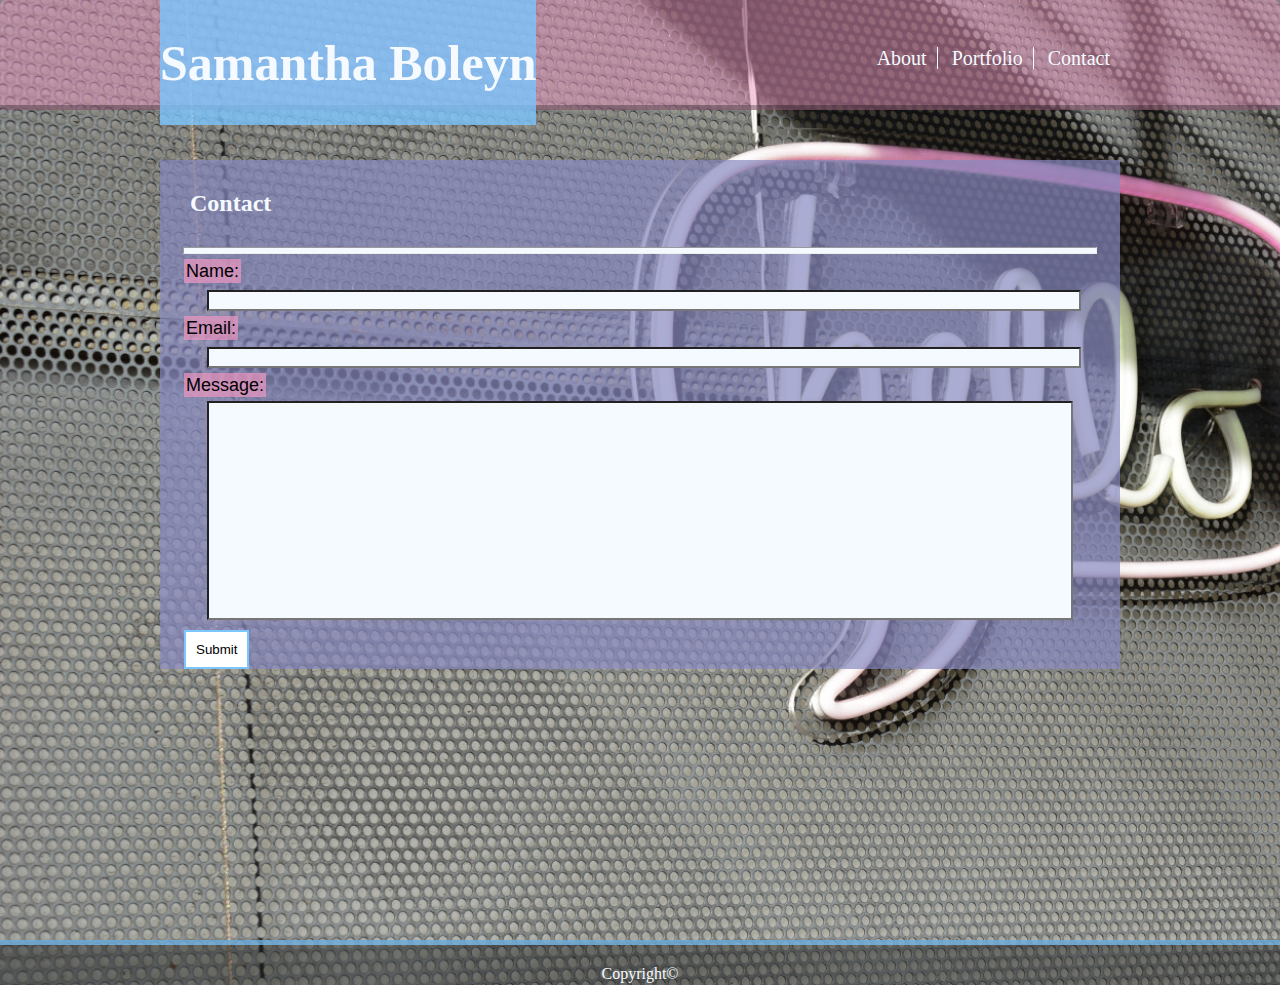
==== contact.html @ 23a09c7d "fix issue with background on html element and assigned a container for the background" ====
<!DOCTYPE html>
<html lang="en">
<head>
    <meta charset="UTF-8">
    <meta name="viewport" content="width=device-width, initial-scale=1.0">
    <meta http-equiv="X-UA-Compatible" content="ie=edge">
    <link rel="stylesheet" type="text/css" href="assets/css/style.css">
    <title>Contact Me</title>
</head>
<body>
    <div class="container ">
        <div class="wrapper">
            <div class="clearfix" id="navDiv">
                <nav>
                
                    <header>
                        <h1>Samantha Boleyn</h1>
                    </header>

                    <ul>
                        <li><a href="index.html">About</a></li>
                        <li><a href="portfolio.html">Portfolio</a></li>
                        <li><a href="contact.html">Contact</a></li>
                    </ul>
                </nav>
            </div>

            <div id="mainContent">
                <h2 id="mainContentHead">Contact</h2>

                <hr/>

                <form class="contactForm">
                    <p class="formField"><mark class="pinkHighlite">Name:</mark></p>
                    <input type="text" name="name" class="fullWidthInput">
                    <br/>
                    <p class="formField"><mark class="pinkHighlite">Email:</mark></p>
                    <input type="text" name="email" class="fullWidthInput"/>
                    <br/>
                    <p class="formField"><mark class="pinkHighlite">Message:</mark></p>
                    <input type="text" name="message" class="fullWidthInput bigTextBox"/>
                    <br/>

                        <input type="submit" value="Submit" class="button"/>

                </form>
            </div>
        </div>    

        <div class="push"></div>

        <footer>
            <p id="copyright">Copyright&copy</p>
        </footer>
    </div>
    
</body>
</html>
---- assets/css/style.css ----
html, body {
    height: 100%;
    margin: 0;
  }

.wrapper {
    min-height: 100vh;

    /* Equal to height of footer */
    /* But also accounting for potential margin-bottom of last child */
    /* margin-bottom: -35px; */
}

footer, .push {
    height: 40px;
  } 

.container{
    background: url(../images/hello_background3.jpg);
    background-size: cover;
}

header{
    float: left;
    padding: 0px;
    background-color: rgb(124,198,254, 0.8);
    font-size: 25px;
    color: #f4faff;
}

#navDiv{
    width: 100%;
    height: 105px;
    background-color: rgb(236,151,193,0.5); 
    border-style: outset;
    border-width: 0px 0px 5px 0px;
    border-radius: 5px;
    border-color: rgba(8, 9, 10, 0.274);
}

nav{
    width: 960px;
    /* background-color: #f4faff; */
    background-color:#08090A; 
    margin: auto;  
}

#mainContent{
    width: 960px;
    margin-left: auto;
    margin-right: auto;
    margin-top: 50px;
    /* height: 500px; */
    background: rgba(135,137,192, 0.7);
}

h1, h2, h3, h4, h5, h6{
    font-family: 'Georgia', Times, Times New Roman, serif;
}

hr{
    width: 95%;
    margin: auto;
    height: 5px;
    background-color: #f4faff;
}

a{
    text-decoration: none;
    padding: 10px;
    font-size: 20px;
}

ul{
    margin: 0px;
    padding: 47px 0px 47px 47px;
    list-style-type: none;
    float: right;
  }

li{
    display: inline;
    font-size: 20px;
}

li:not(:last-child){
    border-right:solid 1px #f4faff;
}

a{
    color:#f4faff;
}

#profile_image{
    border: 5px solid rgb(117, 119, 174);
    border-radius: 20px;
    width: 20%;
    float: left;
    margin-right:20px;
    margin-bottom:10px;
    margin-top: 0px;
    margin-left: 10px;
}

#mainTextDiv{
    font-size: 25px;
    color: #08090A;
    padding: 10px;
}  

#introLineText{
    font-family: "Arial Black", Gadget, sans-serif;
    /* background-color: rgb(236,151,193,0.7);  */
    font-size: 26px;
    margin-top: 0px;
}

#mainContentHead{
    padding: 30px 0px 30px 30px;
    margin: 0px;
    size: 18px;
    color: #F4FAFF;
}

.blueHighlite{
    background-color: rgb(124,198,254, 0.7);
}

.pinkHighlite{
    background-color: rgb(236,151,193,0.7); 
}

footer {
    background-color: rgba(8, 9, 10, 0.397);
    color: #F4FAFF;
    text-align: center;
    border-width: 5px 0px 0px 0px;
    border-color: rgb(124,198,254, 0.7);
    border-style: solid;
    width: 100%;
}

.fullWidthInput{
    width: 95%;
    margin-left: 23px;
    background-color: #f4faff;
}

.bigTextBox{
    padding: 100px;
    box-sizing: border-box;
    margin-bottom: 10px;
}

form {
    font-size: 20px;
    margin-left: 10px;
    width: 95%;
    margin: auto;
}

.contactForm mark{
    font-family: Arial, Helvetica, sans-serif;
    font-size: 18px;
    padding: 2px;
}

.button {
    background-color: white; 
    color: black; 
    border: 2px solid  rgb(124,198,254);
    padding: 10px;
}

.button:hover {
    background-color: rgb(124,198,254);
    color: #f4faff;
}

.formField{
    margin-top:5px;
    margin-bottom: 5px;
}

.myWorkImg{
    width: 293px;
    height: 195px;
    /* margin-left: 20px;
    margin-top: 10px; */
    /* position: relative; */
}

.clearfix::after{
    content:""; 
    display: block;
    clear: both;
} 

#copyright{
    margin: 0;
    padding-top: 20px;
    padding-bottom: 3px;
}

.relative{
    position: relative;
    width: 293px;
    height: 195px;
    /* margin-right: 0px; */
    float: left;
    /* margin-right: 20px; */
    margin-left: 20px;
    margin-top: 10px;
}

.absolute{
    position: absolute;
    bottom: 10px;
    text-align: center;
    padding: 10px 0;
    background-color: rgb(236,151,193,0.7);
    color: #F4FAFF;
    font-family: "Arial Black", Gadget, sans-serif;
}

.imageBanner{
    width: 100%;
}

.portfolioImgLink{
    padding: 0px;
}

#arrowGameBackground{
    background-color: #6dd4c7;
}
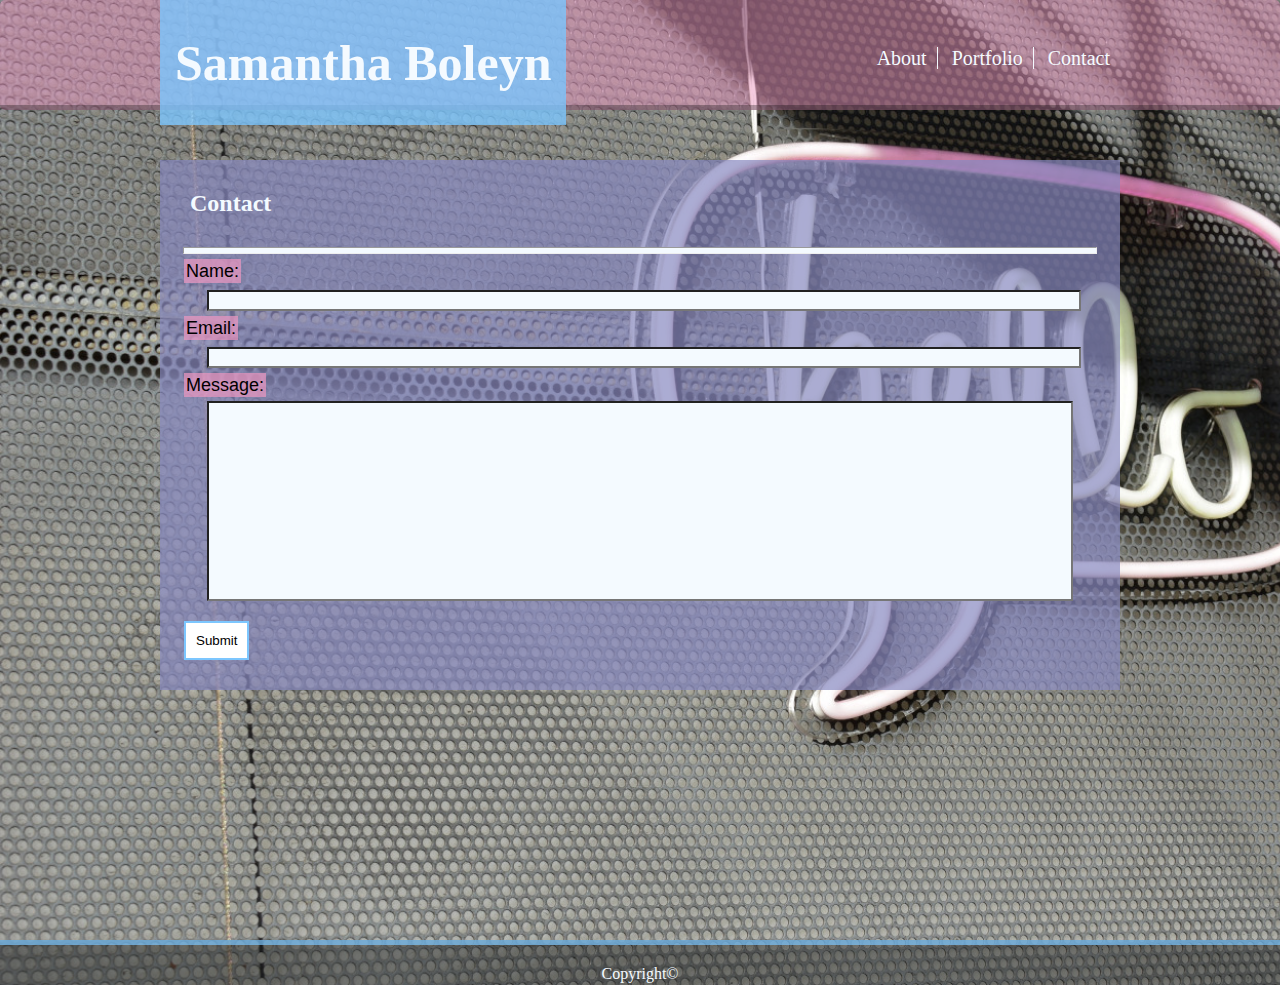
==== commit e9694b10: "some changes" ====
--- a/contact.html
+++ b/contact.html
@@ -41,7 +41,7 @@
                     <input type="text" name="message" class="fullWidthInput bigTextBox"/>
                     <br/>
 
-                        <input type="submit" value="Submit" class="button"/>
+                    <input type="submit" value="Submit" class="button" maxlength="255"/>
 
                 </form>
             </div>
@@ -53,6 +53,6 @@
             <p id="copyright">Copyright&copy</p>
         </footer>
     </div>
-    
+
 </body>
 </html>--- a/assets/css/style.css
+++ b/assets/css/style.css
@@ -22,7 +22,7 @@
 
 header{
     float: left;
-    padding: 0px;
+    padding: 0px 15px;
     background-color: rgb(124,198,254, 0.8);
     font-size: 25px;
     color: #f4faff;
@@ -147,7 +147,7 @@
 }
 
 .bigTextBox{
-    padding: 100px;
+    min-height: 200px;
     box-sizing: border-box;
     margin-bottom: 10px;
 }
@@ -170,6 +170,7 @@
     color: black; 
     border: 2px solid  rgb(124,198,254);
     padding: 10px;
+    margin: 10px 0px 30px 0px;;
 }
 
 .button:hover {
@@ -233,4 +234,8 @@
 
 #arrowGameBackground{
     background-color: #6dd4c7;
-}+}
+
+div.relative:last-child{
+    margin-bottom: 30px;
+} 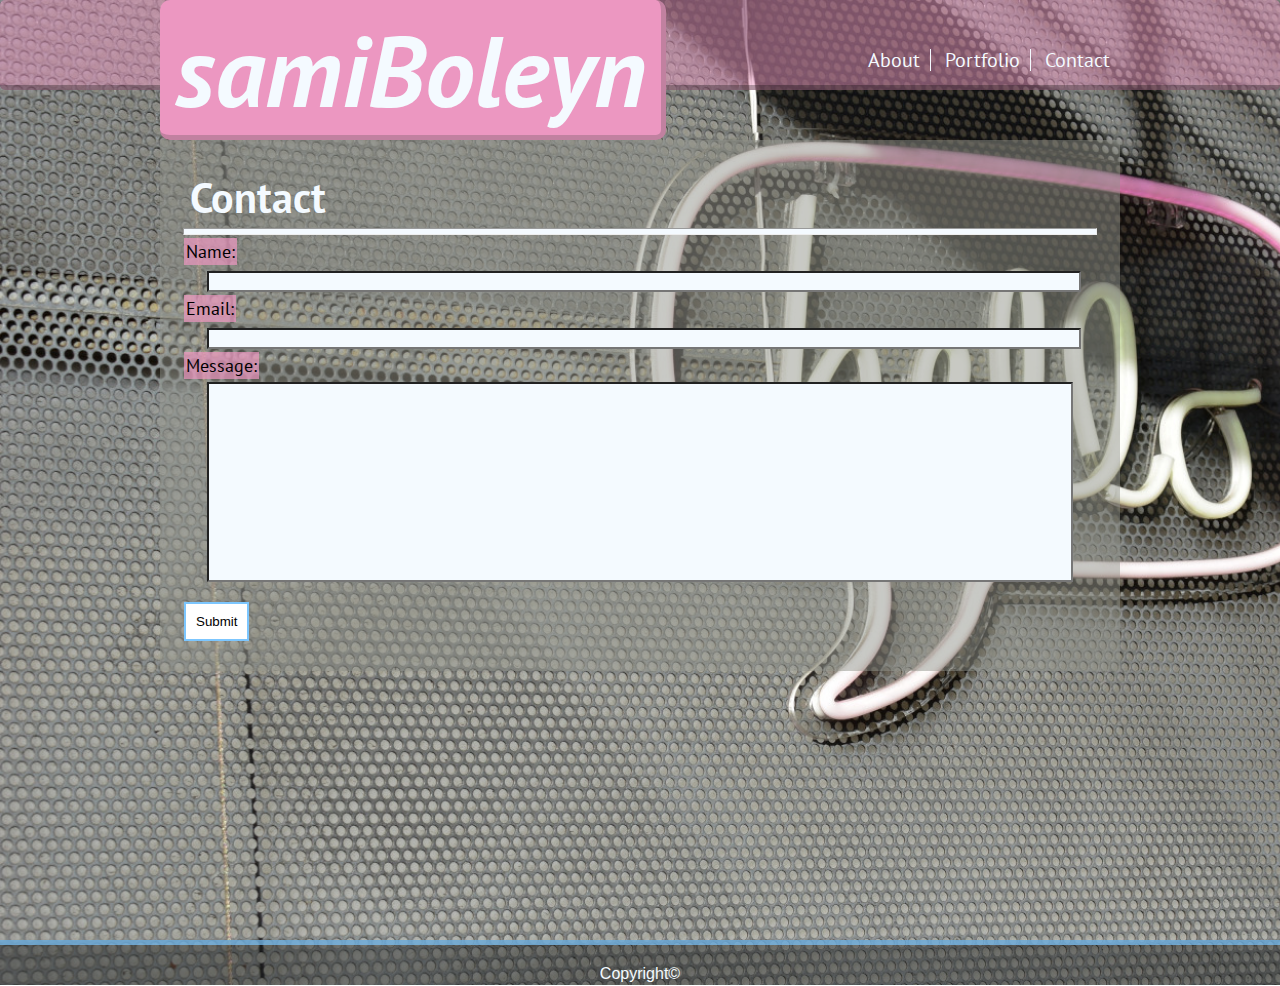
==== commit 6d1fbb58: "change to color theme and layout" ====
--- a/contact.html
+++ b/contact.html
@@ -5,7 +5,8 @@
     <meta name="viewport" content="width=device-width, initial-scale=1.0">
     <meta http-equiv="X-UA-Compatible" content="ie=edge">
     <link rel="stylesheet" type="text/css" href="assets/css/style.css">
-    <title>Contact Me</title>
+    <link href="https://fonts.googleapis.com/css?family=Asap:500i|Nanum+Gothic:700|PT+Sans" rel="stylesheet">
+    <link rel="stylesheet" href="https://use.fontawesome.com/releases/v5.2.0/css/all.css" integrity="sha384-hWVjflwFxL6sNzntih27bfxkr27PmbbK/iSvJ+a4+0owXq79v+lsFkW54bOGbiDQ" crossorigin="anonymous">
 </head>
 <body>
     <div class="container ">
@@ -14,7 +15,9 @@
                 <nav>
                 
                     <header>
-                        <h1>Samantha Boleyn</h1>
+                        <i class="fas fa-user-astronaut" style="font-size: 50px;">
+                        <h1 style="display: inline;">samiBoleyn</h1>
+                        </i>
                     </header>
 
                     <ul>
--- a/assets/css/style.css
+++ b/assets/css/style.css
@@ -5,10 +5,6 @@
 
 .wrapper {
     min-height: 100vh;
-
-    /* Equal to height of footer */
-    /* But also accounting for potential margin-bottom of last child */
-    /* margin-bottom: -35px; */
 }
 
 footer, .push {
@@ -23,14 +19,19 @@
 header{
     float: left;
     padding: 0px 15px;
-    background-color: rgb(124,198,254, 0.8);
-    font-size: 25px;
+    background-color:  rgb(236,151,193);
+    /* font-size: 18.5px; */
     color: #f4faff;
+    border-style: outset;
+    border-width: 0px 5px 5px 0px;
+    padding-top: 5px;
+    border-radius: 10px;
+    border-color:  rgba(233, 169, 201, 0.5);
 }
 
 #navDiv{
     width: 100%;
-    height: 105px;
+    height: 85px;
     background-color: rgb(236,151,193,0.5); 
     border-style: outset;
     border-width: 0px 0px 5px 0px;
@@ -40,7 +41,6 @@
 
 nav{
     width: 960px;
-    /* background-color: #f4faff; */
     background-color:#08090A; 
     margin: auto;  
 }
@@ -50,12 +50,19 @@
     margin-left: auto;
     margin-right: auto;
     margin-top: 50px;
-    /* height: 500px; */
-    background: rgba(135,137,192, 0.7);
+    background-color: rgb(146,147,139, 0.5);
+}
+/* h1{
+    font-family: 'Asap', sans-serif;
+    
+} */
+
+h2{
+    font-size: 42px;
 }
 
 h1, h2, h3, h4, h5, h6{
-    font-family: 'Georgia', Times, Times New Roman, serif;
+    font-family: 'PT Sans', sans-serif;
 }
 
 hr{
@@ -69,6 +76,8 @@
     text-decoration: none;
     padding: 10px;
     font-size: 20px;
+    color:#f4faff;
+    font-family: 'PT Sans', sans-serif;
 }
 
 ul{
@@ -87,38 +96,35 @@
     border-right:solid 1px #f4faff;
 }
 
-a{
-    color:#f4faff;
-}
+
 
 #profile_image{
-    border: 5px solid rgb(117, 119, 174);
-    border-radius: 20px;
-    width: 20%;
+    border: 1px solid #F4FAFF;
+    border-radius: 50px;
+    /* width: 20%; */
     float: left;
-    margin-right:20px;
-    margin-bottom:10px;
-    margin-top: 0px;
-    margin-left: 10px;
+    margin: 0px 20px 10px 10px;
+    width: 145px;
 }
 
 #mainTextDiv{
-    font-size: 25px;
+    font-size: 20px;
     color: #08090A;
     padding: 10px;
+    font-family: 'PT Sans', sans-serif;
 }  
 
 #introLineText{
-    font-family: "Arial Black", Gadget, sans-serif;
+    font-family: 'Asap', sans-serif;
     /* background-color: rgb(236,151,193,0.7);  */
-    font-size: 26px;
+    font-size: 40px;
     margin-top: 0px;
 }
 
 #mainContentHead{
-    padding: 30px 0px 30px 30px;
+    padding: 30px 0px 3px 30px;
     margin: 0px;
-    size: 18px;
+    /* size: 12px; */
     color: #F4FAFF;
 }
 
@@ -160,7 +166,7 @@
 }
 
 .contactForm mark{
-    font-family: Arial, Helvetica, sans-serif;
+    font-family: 'PT Sans', sans-serif;
     font-size: 18px;
     padding: 2px;
 }
@@ -201,15 +207,14 @@
     margin: 0;
     padding-top: 20px;
     padding-bottom: 3px;
+    font-family: 'Open Sans Condensed', sans-serif;
 }
 
 .relative{
     position: relative;
     width: 293px;
     height: 195px;
-    /* margin-right: 0px; */
     float: left;
-    /* margin-right: 20px; */
     margin-left: 20px;
     margin-top: 10px;
 }
@@ -221,7 +226,7 @@
     padding: 10px 0;
     background-color: rgb(236,151,193,0.7);
     color: #F4FAFF;
-    font-family: "Arial Black", Gadget, sans-serif;
+    font-family: 'Julius Sans One', sans-serif;
 }
 
 .imageBanner{
@@ -238,4 +243,8 @@
 
 div.relative:last-child{
     margin-bottom: 30px;
-} +} 
+
+/* font-family: 'Julius Sans One', sans-serif;
+font-family: 'Quicksand', sans-serif;
+font-family: 'Barlow', sans-serif; */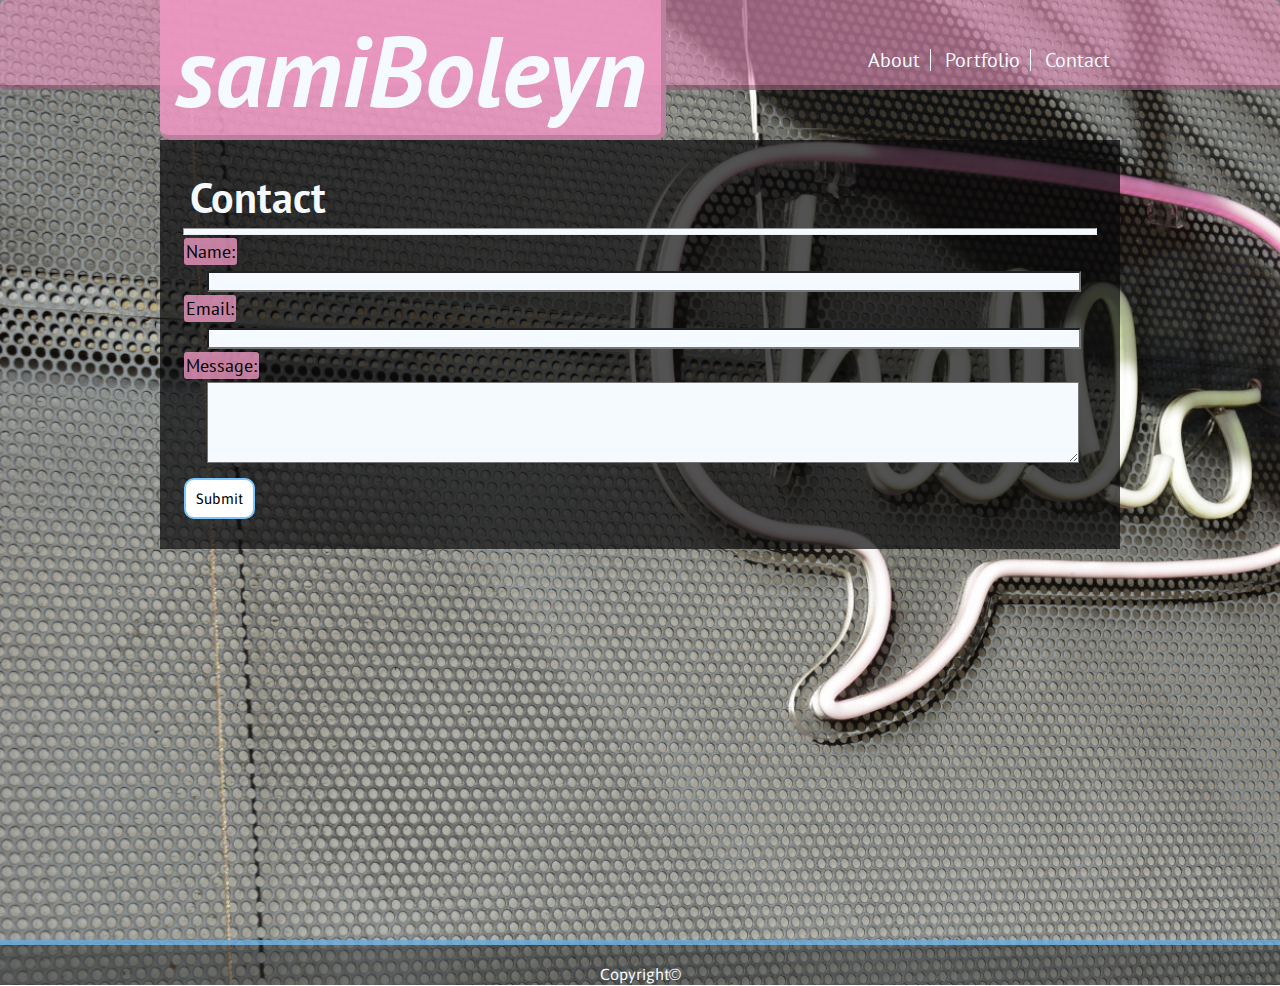
==== commit 3ed2e78a: "fix large text box on contact form by adding a textarea" ====
--- a/contact.html
+++ b/contact.html
@@ -5,7 +5,7 @@
     <meta name="viewport" content="width=device-width, initial-scale=1.0">
     <meta http-equiv="X-UA-Compatible" content="ie=edge">
     <link rel="stylesheet" type="text/css" href="assets/css/style.css">
-    <link href="https://fonts.googleapis.com/css?family=Asap:500i|Nanum+Gothic:700|PT+Sans" rel="stylesheet">
+    <link href="https://fonts.googleapis.com/css?family=Asap:500i,600|Nanum+Gothic:700|PT+Sans" rel="stylesheet">
     <link rel="stylesheet" href="https://use.fontawesome.com/releases/v5.2.0/css/all.css" integrity="sha384-hWVjflwFxL6sNzntih27bfxkr27PmbbK/iSvJ+a4+0owXq79v+lsFkW54bOGbiDQ" crossorigin="anonymous">
 </head>
 <body>
@@ -41,10 +41,12 @@
                     <input type="text" name="email" class="fullWidthInput"/>
                     <br/>
                     <p class="formField"><mark class="pinkHighlite">Message:</mark></p>
-                    <input type="text" name="message" class="fullWidthInput bigTextBox"/>
+                    
+                    <!-- <input type="text" name="message" class="fullWidthInput bigTextBox" maxlength="255"/> -->
+                    <textarea class="fullWidthInput" name="Text1" cols="40" rows="5"></textarea>
                     <br/>
 
-                    <input type="submit" value="Submit" class="button" maxlength="255"/>
+                    <input type="submit" value="Submit" class="button" />
 
                 </form>
             </div>
--- a/assets/css/style.css
+++ b/assets/css/style.css
@@ -19,20 +19,20 @@
 header{
     float: left;
     padding: 0px 15px;
-    background-color:  rgb(236,151,193);
+    background-color:  rgb(236,151,193, 0.9);
     /* font-size: 18.5px; */
     color: #f4faff;
     border-style: outset;
     border-width: 0px 5px 5px 0px;
     padding-top: 5px;
-    border-radius: 10px;
+    border-radius: 0px 0px 10px 10px;
     border-color:  rgba(233, 169, 201, 0.5);
 }
 
 #navDiv{
     width: 100%;
     height: 85px;
-    background-color: rgb(236,151,193,0.5); 
+    background-color: rgb(236,151,193,0.6); 
     border-style: outset;
     border-width: 0px 0px 5px 0px;
     border-radius: 5px;
@@ -50,7 +50,8 @@
     margin-left: auto;
     margin-right: auto;
     margin-top: 50px;
-    background-color: rgb(146,147,139, 0.5);
+    /* background-color: rgb(236,151,193,0.45); */
+    background-color: rgb(8,9,10, 0.7)
 }
 /* h1{
     font-family: 'Asap', sans-serif;
@@ -112,6 +113,7 @@
     color: #08090A;
     padding: 10px;
     font-family: 'PT Sans', sans-serif;
+    font-weight: 600;
 }  
 
 #introLineText{
@@ -119,6 +121,7 @@
     /* background-color: rgb(236,151,193,0.7);  */
     font-size: 40px;
     margin-top: 0px;
+    font-style: imageddditalic;
 }
 
 #mainContentHead{
@@ -129,11 +132,11 @@
 }
 
 .blueHighlite{
-    background-color: rgb(124,198,254, 0.7);
+    background-color: rgb(124,198,254,0.95);
 }
 
 .pinkHighlite{
-    background-color: rgb(236,151,193,0.7); 
+    background-color: rgb(236,151,193,0.8);; 
 }
 
 footer {
@@ -153,8 +156,8 @@
 }
 
 .bigTextBox{
-    min-height: 200px;
-    box-sizing: border-box;
+    /* min-height: 200px;
+    box-sizing: border-box; */
     margin-bottom: 10px;
 }
 
@@ -207,7 +210,7 @@
     margin: 0;
     padding-top: 20px;
     padding-bottom: 3px;
-    font-family: 'Open Sans Condensed', sans-serif;
+    font-family: 'Asap', sans-serif;
 }
 
 .relative{
@@ -226,12 +229,13 @@
     padding: 10px 0;
     background-color: rgb(236,151,193,0.7);
     color: #F4FAFF;
-    font-family: 'Julius Sans One', sans-serif;
+    font-family: 'Asap', sans-serif;
 }
 
 .imageBanner{
     width: 100%;
 }
+
 
 .portfolioImgLink{
     padding: 0px;
@@ -245,6 +249,12 @@
     margin-bottom: 30px;
 } 
 
-/* font-family: 'Julius Sans One', sans-serif;
-font-family: 'Quicksand', sans-serif;
-font-family: 'Barlow', sans-serif; */+.button{
+    border-radius: 10px;
+    font-family: 'Asap', sans-serif;
+    font-size: 15px;
+}
+
+.formField mark {
+    border-radius: 3px;
+}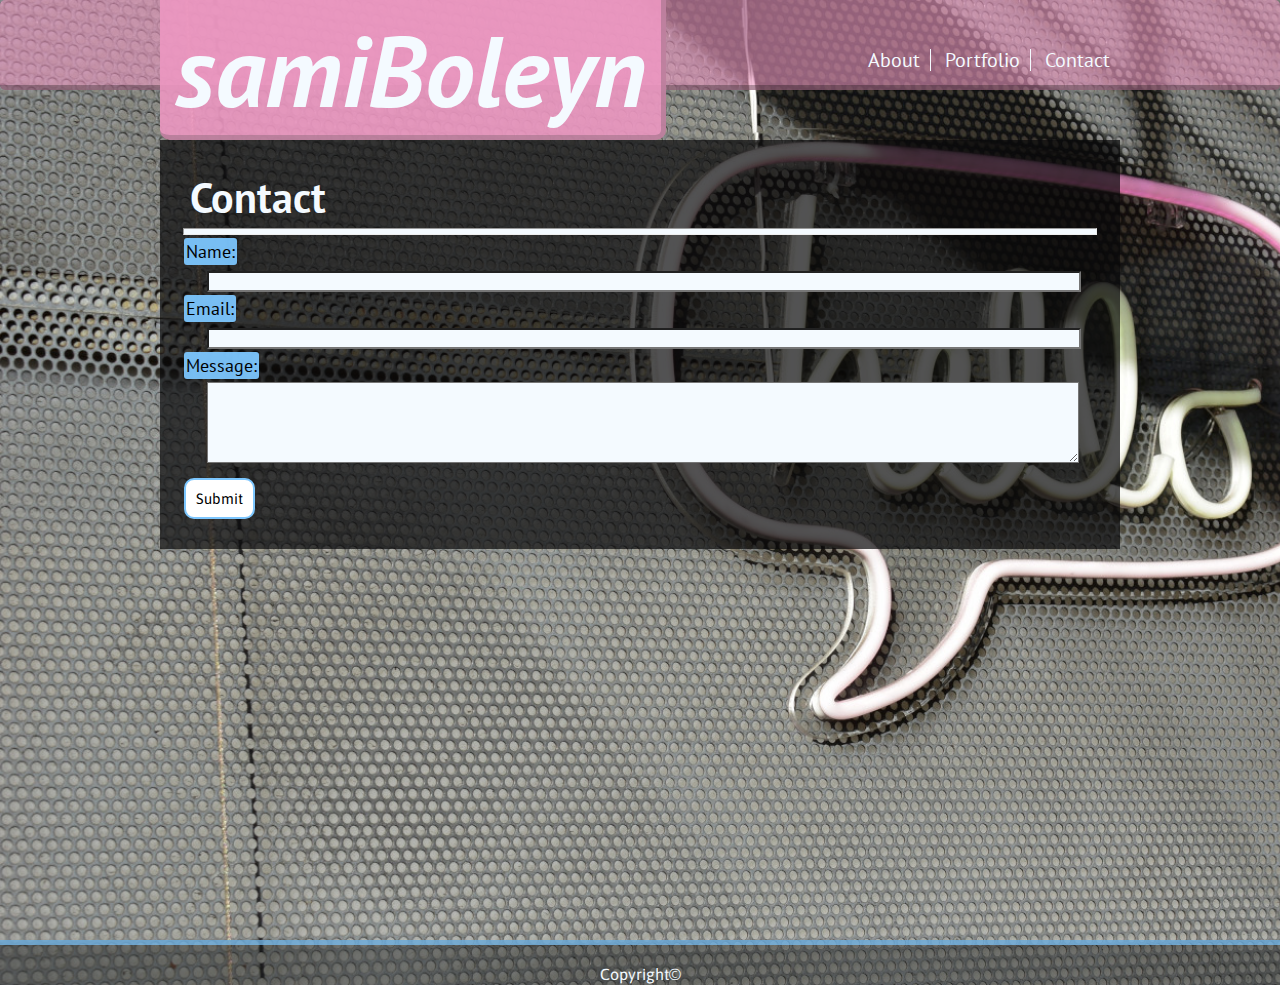
==== commit 973e36e5: "changes to html structure and clean up html and css and add comments" ====
--- a/contact.html
+++ b/contact.html
@@ -5,21 +5,22 @@
     <meta name="viewport" content="width=device-width, initial-scale=1.0">
     <meta http-equiv="X-UA-Compatible" content="ie=edge">
     <link rel="stylesheet" type="text/css" href="assets/css/style.css">
-    <link href="https://fonts.googleapis.com/css?family=Asap:500i,600|Nanum+Gothic:700|PT+Sans" rel="stylesheet">
+    <link href="https://fonts.googleapis.com/css?family=Asap:500i,600|PT+Sans" rel="stylesheet">
     <link rel="stylesheet" href="https://use.fontawesome.com/releases/v5.2.0/css/all.css" integrity="sha384-hWVjflwFxL6sNzntih27bfxkr27PmbbK/iSvJ+a4+0owXq79v+lsFkW54bOGbiDQ" crossorigin="anonymous">
 </head>
 <body>
     <div class="container ">
         <div class="wrapper">
             <div class="clearfix" id="navDiv">
+                <!-- Navigation bar -->
                 <nav>
-                
+                    <!-- Logo area of nav bar -->
                     <header>
                         <i class="fas fa-user-astronaut" style="font-size: 50px;">
                         <h1 style="display: inline;">samiBoleyn</h1>
                         </i>
                     </header>
-
+                    <!-- Navigation list -->
                     <ul>
                         <li><a href="index.html">About</a></li>
                         <li><a href="portfolio.html">Portfolio</a></li>
@@ -28,21 +29,21 @@
                 </nav>
             </div>
 
+            <!-- Main content -->
             <div id="mainContent">
                 <h2 id="mainContentHead">Contact</h2>
 
                 <hr/>
 
                 <form class="contactForm">
-                    <p class="formField"><mark class="pinkHighlite">Name:</mark></p>
+                    <p class="formField"><mark class="blueHighlite">Name:</mark></p>
                     <input type="text" name="name" class="fullWidthInput">
                     <br/>
-                    <p class="formField"><mark class="pinkHighlite">Email:</mark></p>
+                    <p class="formField"><mark class="blueHighlite">Email:</mark></p>
                     <input type="text" name="email" class="fullWidthInput"/>
                     <br/>
-                    <p class="formField"><mark class="pinkHighlite">Message:</mark></p>
+                    <p class="formField"><mark class="blueHighlite">Message:</mark></p>
                     
-                    <!-- <input type="text" name="message" class="fullWidthInput bigTextBox" maxlength="255"/> -->
                     <textarea class="fullWidthInput" name="Text1" cols="40" rows="5"></textarea>
                     <br/>
 
@@ -52,8 +53,9 @@
             </div>
         </div>    
 
+        <!-- div to push footer down -->
         <div class="push"></div>
-
+<!-- Footer -->
         <footer>
             <p id="copyright">Copyright&copy</p>
         </footer>
--- a/assets/css/style.css
+++ b/assets/css/style.css
@@ -1,33 +1,28 @@
+/* Set so that footer can be pushed */
 html, body {
     height: 100%;
     margin: 0;
   }
 
+/*This wrapper is used to set the viewport heigh on the main content area (wrapper box) so that the footer can be pushed to the bottom  */
+
 .wrapper {
     min-height: 100vh;
 }
+
+/* Set so that footer can be pushed */
 
 footer, .push {
     height: 40px;
   } 
 
+  /* Surrounds all content to set background image */
 .container{
     background: url(../images/hello_background3.jpg);
     background-size: cover;
 }
 
-header{
-    float: left;
-    padding: 0px 15px;
-    background-color:  rgb(236,151,193, 0.9);
-    /* font-size: 18.5px; */
-    color: #f4faff;
-    border-style: outset;
-    border-width: 0px 5px 5px 0px;
-    padding-top: 5px;
-    border-radius: 0px 0px 10px 10px;
-    border-color:  rgba(233, 169, 201, 0.5);
-}
+/* Nav Div is the color banner that stretches across the whole top of hte page */
 
 #navDiv{
     width: 100%;
@@ -39,24 +34,36 @@
     border-color: rgba(8, 9, 10, 0.274);
 }
 
+/* #Nav is the smaller area inside Nav Div with width 960px */
 nav{
     width: 960px;
     background-color:#08090A; 
     margin: auto;  
 }
+
+/* Header area contains the logo */
+
+header{
+    float: left;
+    padding: 0px 15px;
+    background-color:  rgb(236,151,193, 0.9);
+    color: #f4faff;
+    border-style: outset;
+    border-width: 0px 5px 5px 0px;
+    padding-top: 5px;
+    border-radius: 0px 0px 10px 10px;
+    border-color:  rgba(233, 169, 201, 0.5);
+}
+
+/* Div that surrounds main content, used to set background on main content area */
 
 #mainContent{
     width: 960px;
     margin-left: auto;
     margin-right: auto;
     margin-top: 50px;
-    /* background-color: rgb(236,151,193,0.45); */
     background-color: rgb(8,9,10, 0.7)
 }
-/* h1{
-    font-family: 'Asap', sans-serif;
-    
-} */
 
 h2{
     font-size: 42px;
@@ -93,16 +100,14 @@
     font-size: 20px;
 }
 
+/* Select all list items except last child */
 li:not(:last-child){
     border-right:solid 1px #f4faff;
 }
-
-
 
 #profile_image{
     border: 1px solid #F4FAFF;
     border-radius: 50px;
-    /* width: 20%; */
     float: left;
     margin: 0px 20px 10px 10px;
     width: 145px;
@@ -115,6 +120,8 @@
     font-family: 'PT Sans', sans-serif;
     font-weight: 600;
 }  
+
+/* Intro line text is Hi, I'm a web developer. */
 
 #introLineText{
     font-family: 'Asap', sans-serif;
@@ -124,10 +131,11 @@
     font-style: imageddditalic;
 }
 
+/* Describes the main content area */
+
 #mainContentHead{
     padding: 30px 0px 3px 30px;
     margin: 0px;
-    /* size: 12px; */
     color: #F4FAFF;
 }
 
@@ -149,18 +157,13 @@
     width: 100%;
 }
 
+/* Used on the contact form to stretch input full length of div */
 .fullWidthInput{
     width: 95%;
     margin-left: 23px;
     background-color: #f4faff;
 }
 
-.bigTextBox{
-    /* min-height: 200px;
-    box-sizing: border-box; */
-    margin-bottom: 10px;
-}
-
 form {
     font-size: 20px;
     margin-left: 10px;
@@ -168,19 +171,28 @@
     margin: auto;
 }
 
+/* Change contact form input describer text */
+
 .contactForm mark{
     font-family: 'PT Sans', sans-serif;
     font-size: 18px;
     padding: 2px;
 }
+
+/* Style button for contact form */
 
 .button {
     background-color: white; 
     color: black; 
     border: 2px solid  rgb(124,198,254);
     padding: 10px;
-    margin: 10px 0px 30px 0px;;
-}
+    margin: 10px 0px 30px 0px;
+    border-radius: 10px;
+    font-family: 'Asap', sans-serif;
+    font-size: 15px;
+}
+
+/* Hover state of button for contact form */
 
 .button:hover {
     background-color: rgb(124,198,254);
@@ -195,9 +207,6 @@
 .myWorkImg{
     width: 293px;
     height: 195px;
-    /* margin-left: 20px;
-    margin-top: 10px; */
-    /* position: relative; */
 }
 
 .clearfix::after{
@@ -222,6 +231,8 @@
     margin-top: 10px;
 }
 
+/* Used to position banners on portfolio images */
+
 .absolute{
     position: absolute;
     bottom: 10px;
@@ -249,12 +260,6 @@
     margin-bottom: 30px;
 } 
 
-.button{
-    border-radius: 10px;
-    font-family: 'Asap', sans-serif;
-    font-size: 15px;
-}
-
 .formField mark {
     border-radius: 3px;
 }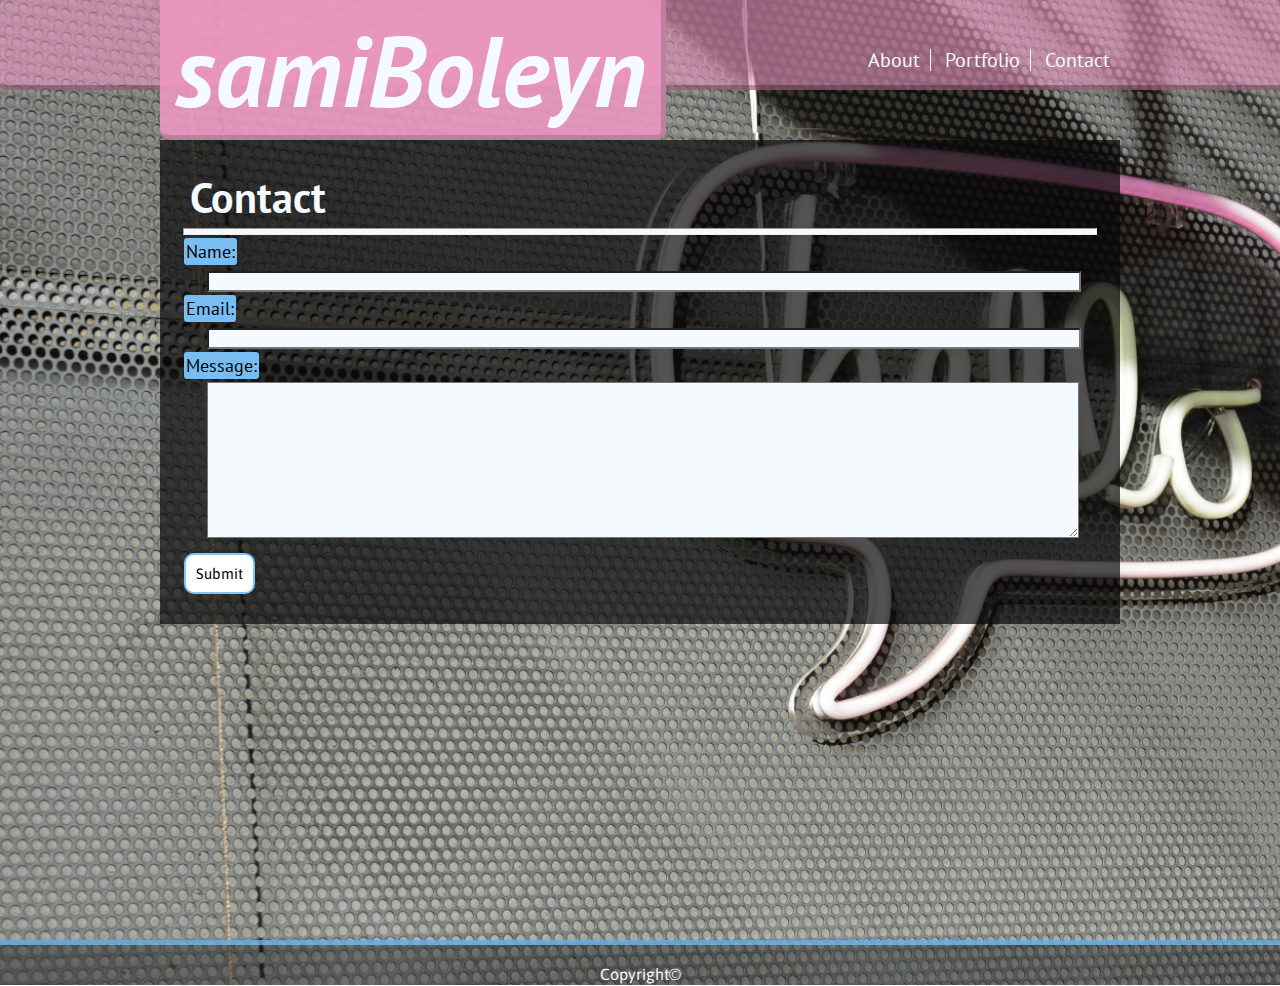
==== commit fc14d3cb: "add space to textarea" ====
--- a/contact.html
+++ b/contact.html
@@ -44,7 +44,7 @@
                     <br/>
                     <p class="formField"><mark class="blueHighlite">Message:</mark></p>
                     
-                    <textarea class="fullWidthInput" name="Text1" cols="40" rows="5"></textarea>
+                    <textarea class="fullWidthInput" name="Text1" cols="40" rows="10"></textarea>
                     <br/>
 
                     <input type="submit" value="Submit" class="button" />
--- a/assets/css/style.css
+++ b/assets/css/style.css
@@ -252,6 +252,10 @@
     padding: 0px;
 }
 
+.portfolioImgLink:active{
+    color: black;
+}
+
 #arrowGameBackground{
     background-color: #6dd4c7;
 }
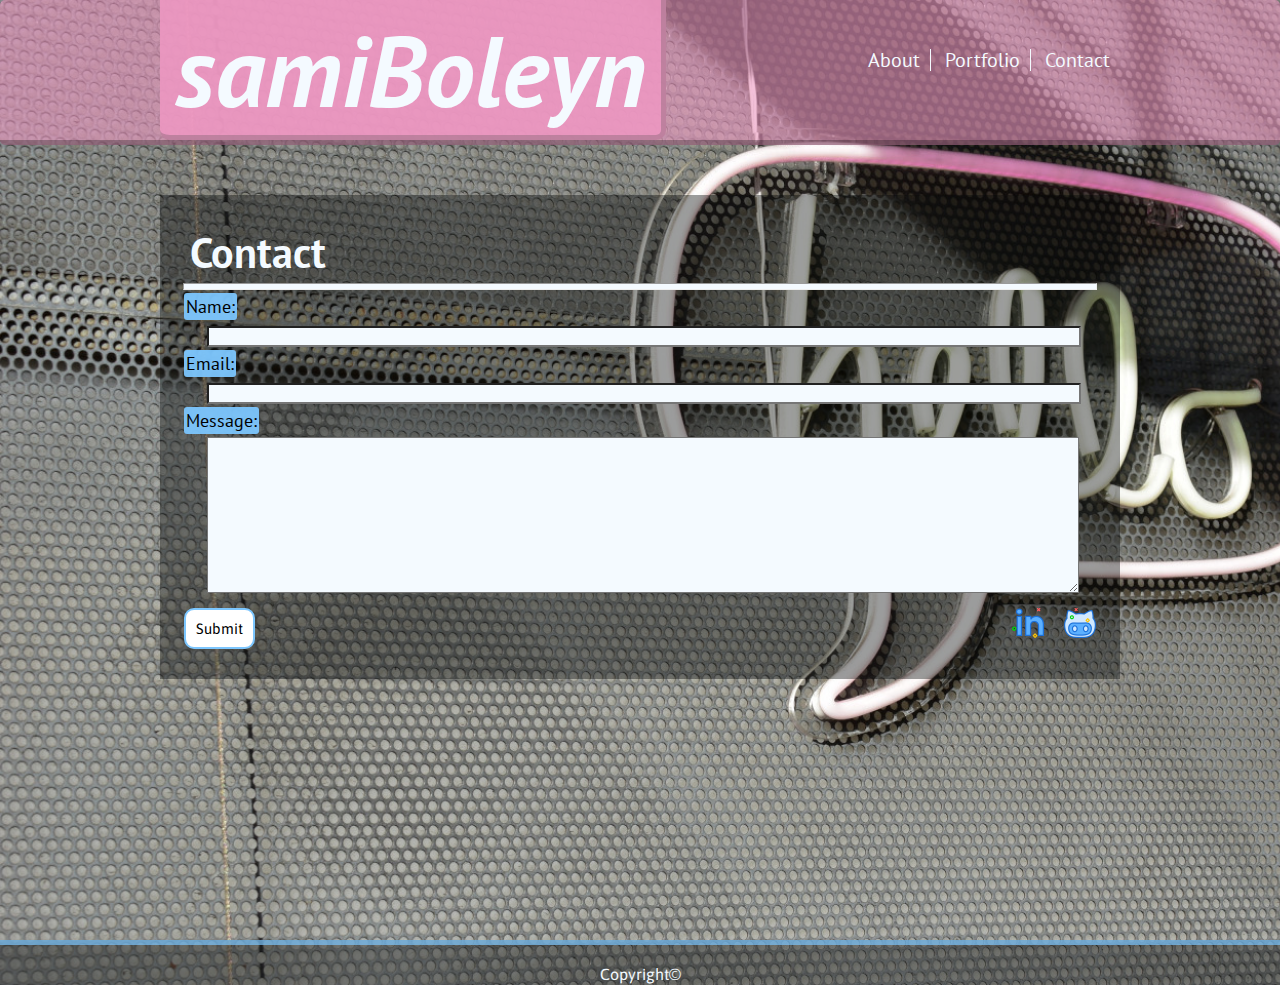
==== commit a9623a7c: "add links to github and linked in on index and contact" ====
--- a/contact.html
+++ b/contact.html
@@ -49,6 +49,17 @@
 
                     <input type="submit" value="Submit" class="button" />
 
+                    <!-- <img src="assets/images/github.png" alt="GitHub Logo" style="float:right; margin-left: 20px; padding-top: 10px;"/>
+                    <img src="assets/images/linkedin.png" alt="LinkedIn Logo" style="float:right; padding-top: 10px;"/> -->
+
+
+                    <a href="https://github.com/sboleyn" target="_blank">
+                        <img src="assets/images/github.png" alt="GitHub Logo" style="float:right; margin-left: 20px; padding-top: 10px;"/>
+                    </a>
+                    <a href="https://www.linkedin.com/in/samantha-boleyn-262aa3166/" target="_blank">              
+                        <img src="assets/images/linkedin.png" alt="LinkedIn Logo" style="float:right; padding-top: 10px;"/>
+                    </a>
+
                 </form>
             </div>
         </div>    
--- a/assets/css/style.css
+++ b/assets/css/style.css
@@ -26,12 +26,15 @@
 
 #navDiv{
     width: 100%;
-    height: 85px;
-    background-color: rgb(236,151,193,0.6); 
+    height: auto;
+    background-color: rgb(236,151,193);
+    background-color: rgba(236,151,193,0.6); 
     border-style: outset;
     border-width: 0px 0px 5px 0px;
     border-radius: 5px;
+    border-color: rgb(8, 9, 10);
     border-color: rgba(8, 9, 10, 0.274);
+    padding-bottom: 0px;
 }
 
 /* #Nav is the smaller area inside Nav Div with width 960px */
@@ -46,12 +49,14 @@
 header{
     float: left;
     padding: 0px 15px;
-    background-color:  rgb(236,151,193, 0.9);
+    background-color:  rgb(236,151,193);
+    background-color:  rgba(236,151,193, 0.9);
     color: #f4faff;
     border-style: outset;
     border-width: 0px 5px 5px 0px;
     padding-top: 5px;
     border-radius: 0px 0px 10px 10px;
+    border-color:  rgb(233, 169, 201);
     border-color:  rgba(233, 169, 201, 0.5);
 }
 
@@ -62,7 +67,8 @@
     margin-left: auto;
     margin-right: auto;
     margin-top: 50px;
-    background-color: rgb(8,9,10, 0.7)
+    background-color: rgb(8,9,10);
+    background-color: rgba(8,9,10, 0.4);
 }
 
 h2{
@@ -90,7 +96,7 @@
 
 ul{
     margin: 0px;
-    padding: 47px 0px 47px 47px;
+    padding: 47px 0px 0px 47px;
     list-style-type: none;
     float: right;
   }
@@ -125,7 +131,6 @@
 
 #introLineText{
     font-family: 'Asap', sans-serif;
-    /* background-color: rgb(236,151,193,0.7);  */
     font-size: 40px;
     margin-top: 0px;
     font-style: imageddditalic;
@@ -140,11 +145,13 @@
 }
 
 .blueHighlite{
-    background-color: rgb(124,198,254,0.95);
+    background-color: rgb(124,198,254);
+    background-color: rgba(124,198,254,0.95);
 }
 
 .pinkHighlite{
-    background-color: rgb(236,151,193,0.8);; 
+    background-color: rgb(236,151,193);
+    background-color: rgba(236,151,193,0.8);
 }
 
 footer {
@@ -152,7 +159,8 @@
     color: #F4FAFF;
     text-align: center;
     border-width: 5px 0px 0px 0px;
-    border-color: rgb(124,198,254, 0.7);
+    border-color: rgb(124,198,254);
+    border-color: rgba(124,198,254, 0.7);
     border-style: solid;
     width: 100%;
 }
@@ -238,7 +246,8 @@
     bottom: 10px;
     text-align: center;
     padding: 10px 0;
-    background-color: rgb(236,151,193,0.7);
+    background-color: rgb(236,151,193);
+    background-color: rgba(236,151,193,0.7);
     color: #F4FAFF;
     font-family: 'Asap', sans-serif;
 }
